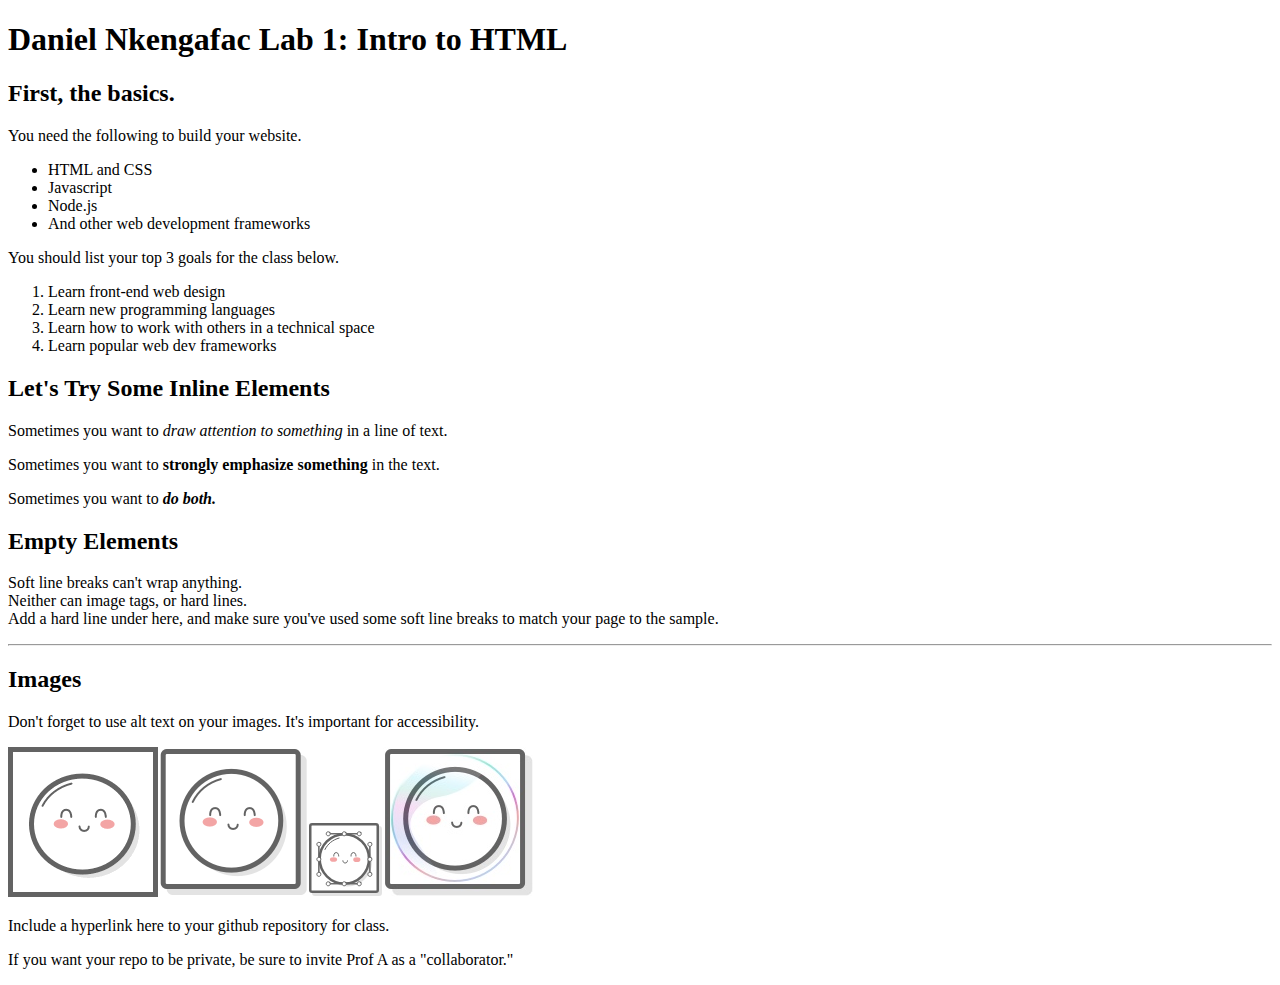
==== client/lab_1/index.html @ eff76066 "adding mochi pictures" ====
<!DOCTYPE html>
<html>
  <head>
    <title>Daniel Nkengafac Lab 1: Intro to HTML</title>
  </head>  
  <body> 
      <h1>Daniel Nkengafac Lab 1: Intro to HTML</h1>
      <h2>First, the basics.</h2>
      <p>You need the following to build your website.</p>
      <ul>
        <li>HTML and CSS</li>
        <li>Javascript</li>
        <li>Node.js</li>
        <li>And other web development frameworks</li>
      </ul>
      <p>You should list your top 3 goals for the class below.</p>
      <ol>
          <li>Learn front-end web design</li>
          <li>Learn new programming languages</li>
          <li>Learn how to work with others in a technical space</li>
          <li>Learn popular web dev frameworks</li>
      </ol>
      <h2>Let's Try Some Inline Elements</h2>
      <p>Sometimes you want to <em>draw attention to something</em> in a line of text.</p>
      <p>Sometimes you want to <strong>strongly emphasize something</strong> in the text.</p>
      <p>Sometimes you want to <em><strong>do both.</strong></em></p>
      <h2>Empty Elements</h2>
      <p>Soft line breaks can't wrap anything. <br/>Neither can image tags, or hard lines.<br/>Add a hard line under here, and make sure you've used some soft line breaks to match your page to the sample.</p>
      
      <hr/>
      <h2>Images</h2>
      <p>Don't forget to use alt text on your images. It's important for accessibility.</p>
      <img src='images/mochi.gif' alt='A dancing mochi ball'/><img src='images/mochi.png'alt='A mochi ball'/><img src='images/mochi.svg'alt='A mochi ball with Bézier handles'/><img src='images/mochi.jpg' alt='A mochi ball in a bubble'/>
      <p>Include a hyperlink here to your github repository for class.</p>
      <p>If you want your repo to be private, be sure to invite Prof A as a "collaborator."</p>

  </body>

</html>
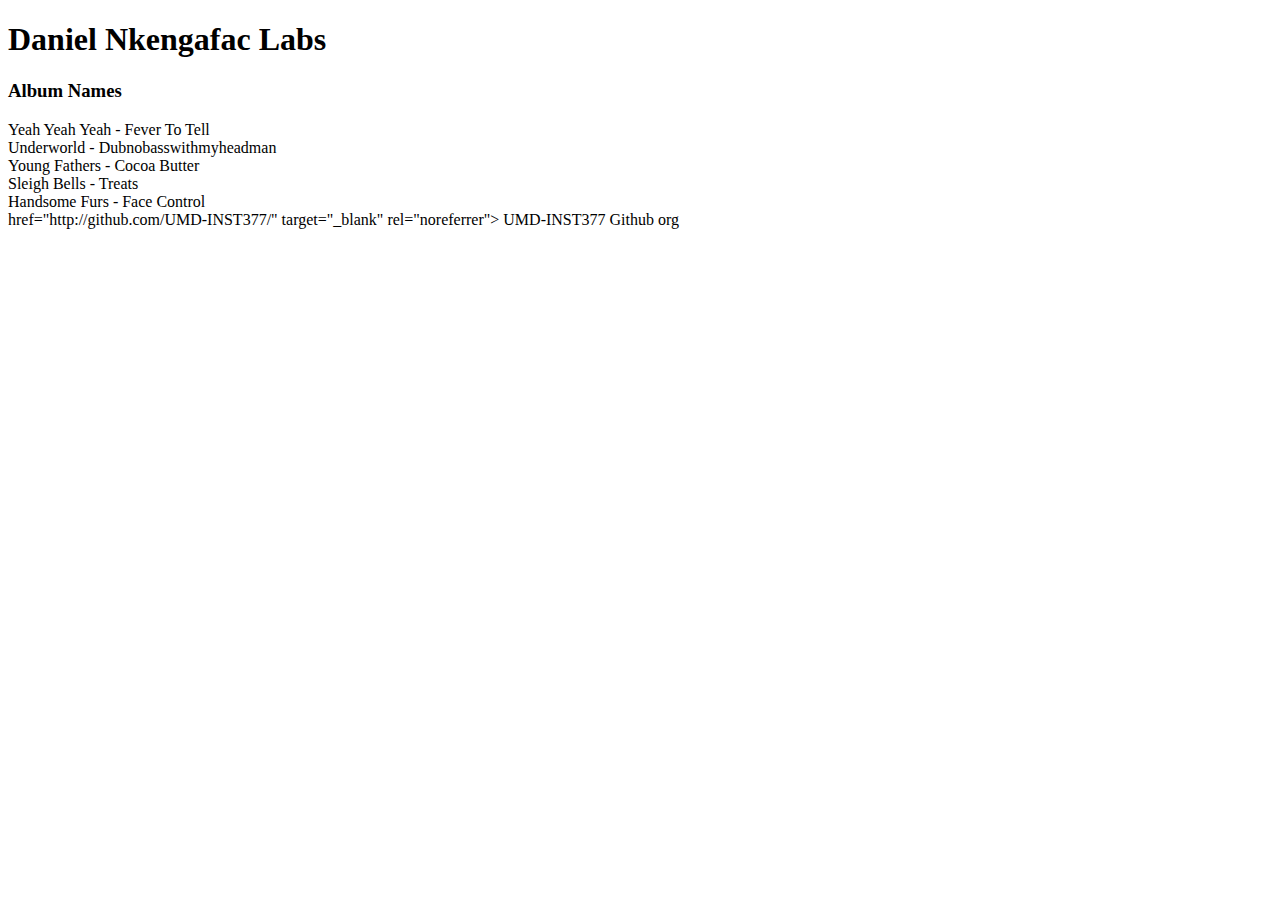
==== commit 90eb06ce: "new updates" ====
--- a/client/lab_1/index.html
+++ b/client/lab_1/index.html
@@ -1,39 +1,23 @@
 <!DOCTYPE html>
-<html>
+<html lang="en">
   <head>
-    <title>Daniel Nkengafac Lab 1: Intro to HTML</title>
-  </head>  
-  <body> 
-      <h1>Daniel Nkengafac Lab 1: Intro to HTML</h1>
-      <h2>First, the basics.</h2>
-      <p>You need the following to build your website.</p>
-      <ul>
-        <li>HTML and CSS</li>
-        <li>Javascript</li>
-        <li>Node.js</li>
-        <li>And other web development frameworks</li>
-      </ul>
-      <p>You should list your top 3 goals for the class below.</p>
-      <ol>
-          <li>Learn front-end web design</li>
-          <li>Learn new programming languages</li>
-          <li>Learn how to work with others in a technical space</li>
-          <li>Learn popular web dev frameworks</li>
-      </ol>
-      <h2>Let's Try Some Inline Elements</h2>
-      <p>Sometimes you want to <em>draw attention to something</em> in a line of text.</p>
-      <p>Sometimes you want to <strong>strongly emphasize something</strong> in the text.</p>
-      <p>Sometimes you want to <em><strong>do both.</strong></em></p>
-      <h2>Empty Elements</h2>
-      <p>Soft line breaks can't wrap anything. <br/>Neither can image tags, or hard lines.<br/>Add a hard line under here, and make sure you've used some soft line breaks to match your page to the sample.</p>
-      
-      <hr/>
-      <h2>Images</h2>
-      <p>Don't forget to use alt text on your images. It's important for accessibility.</p>
-      <img src='images/mochi.gif' alt='A dancing mochi ball'/><img src='images/mochi.png'alt='A mochi ball'/><img src='images/mochi.svg'alt='A mochi ball with Bézier handles'/><img src='images/mochi.jpg' alt='A mochi ball in a bubble'/>
-      <p>Include a hyperlink here to your github repository for class.</p>
-      <p>If you want your repo to be private, be sure to invite Prof A as a "collaborator."</p>
+    <meta charset="UTF-8">
+    <meta http-equiv="X-UA-Compatible" content='IE=edge'>
+    <meta name="viewport" content="width=device-width, initial-scale=1.0">
 
+  <body>
+    <header><h1>Daniel Nkengafac Labs</h1></header>
+    <div>
+      <div>
+        <h3> Album Names</h3>
+        <li>Yeah Yeah Yeah - Fever To Tell</li>
+        <li>Underworld - Dubnobasswithmyheadman</li>
+        <li>Young Fathers - Cocoa Butter</li>
+        <li>Sleigh Bells - Treats</li>
+        <li>Handsome Furs - Face Control</li>
+      </div>
+
+    </div>
+<footer><a>href="http://github.com/UMD-INST377/" target="_blank" rel="noreferrer"> UMD-INST377 Github org</a></footer>
   </body>
-
 </html>
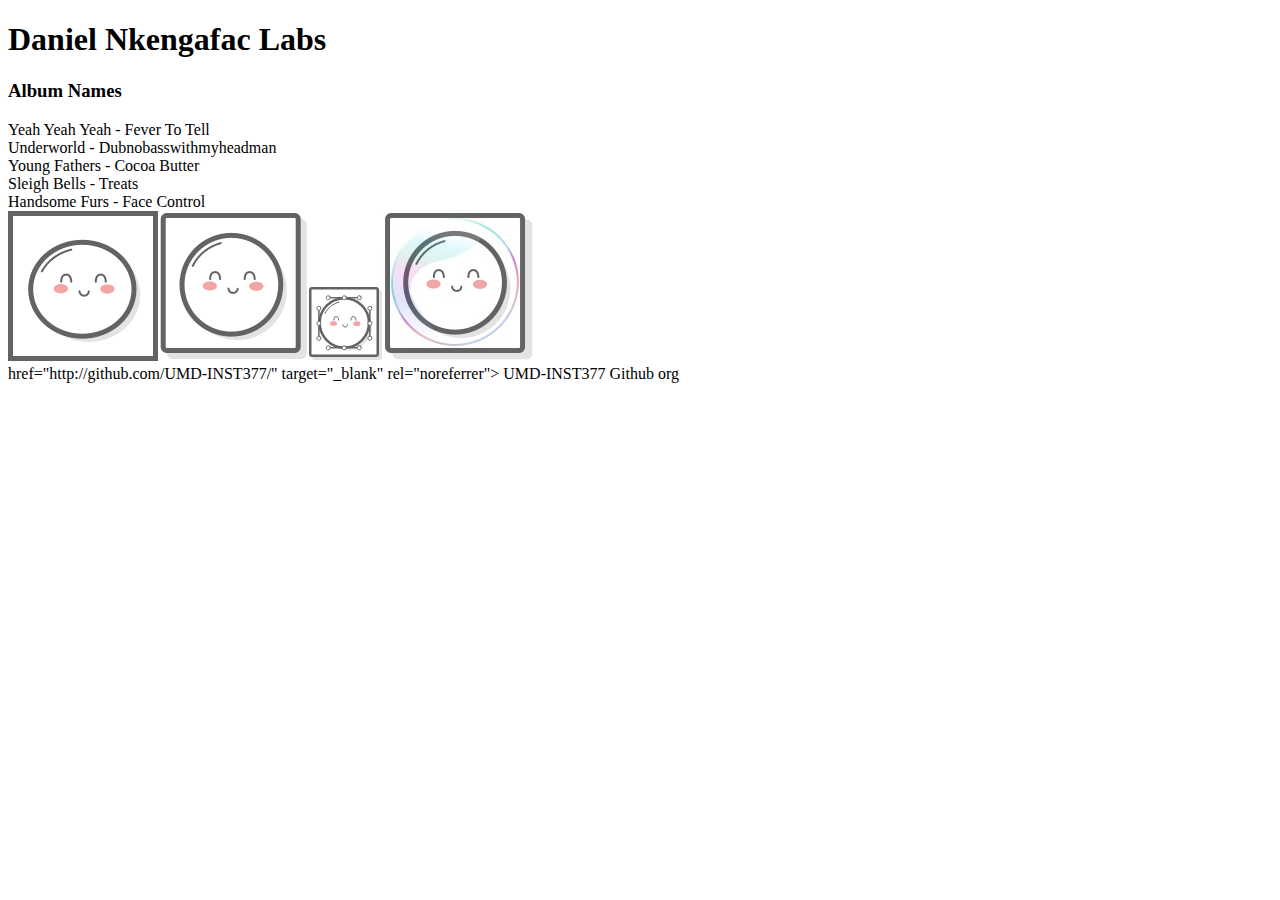
==== commit cc35db80: "images" ====
--- a/client/lab_1/index.html
+++ b/client/lab_1/index.html
@@ -16,6 +16,7 @@
         <li>Sleigh Bells - Treats</li>
         <li>Handsome Furs - Face Control</li>
       </div>
+      <img src='images/mochi.gif' alt='A dancing mochi ball'/><img src='images/mochi.png'alt='A mochi ball'/><img src='images/mochi.svg'alt='A mochi ball with Bézier handles'/><img src='images/mochi.jpg' alt='A mochi ball in a bubble'/>
 
     </div>
 <footer><a>href="http://github.com/UMD-INST377/" target="_blank" rel="noreferrer"> UMD-INST377 Github org</a></footer>
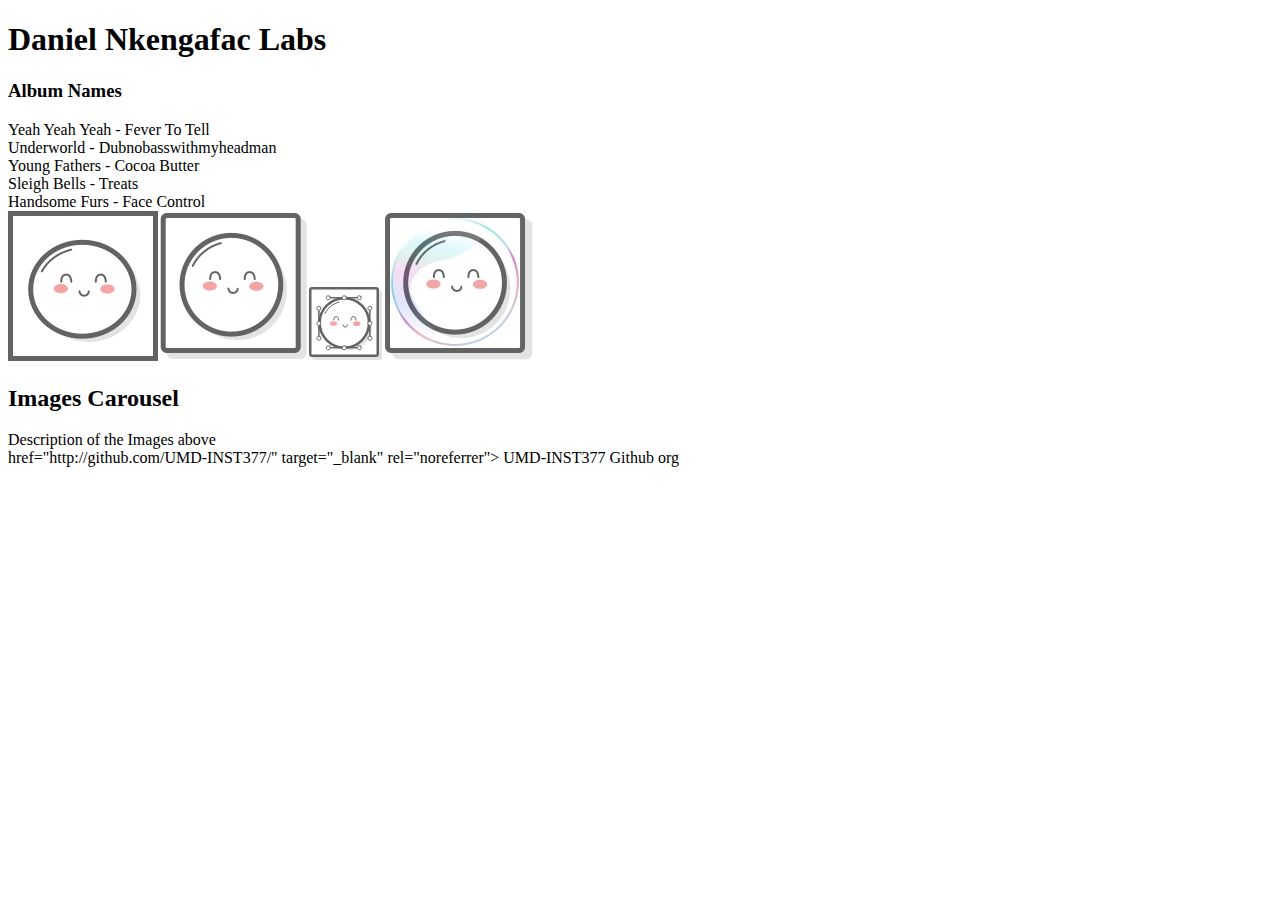
==== commit ccaed0f6: "footer updates" ====
--- a/client/lab_1/index.html
+++ b/client/lab_1/index.html
@@ -19,6 +19,12 @@
       <img src='images/mochi.gif' alt='A dancing mochi ball'/><img src='images/mochi.png'alt='A mochi ball'/><img src='images/mochi.svg'alt='A mochi ball with Bézier handles'/><img src='images/mochi.jpg' alt='A mochi ball in a bubble'/>
 
     </div>
-<footer><a>href="http://github.com/UMD-INST377/" target="_blank" rel="noreferrer"> UMD-INST377 Github org</a></footer>
+    <div>
+      <h2> Images Carousel</h2>
+      <a>Description of the Images above</a>
+      <footer><a>href="http://github.com/UMD-INST377/" target="_blank" rel="noreferrer"> UMD-INST377 Github org</a></footer>
+
+
+    </div>
   </body>
 </html>
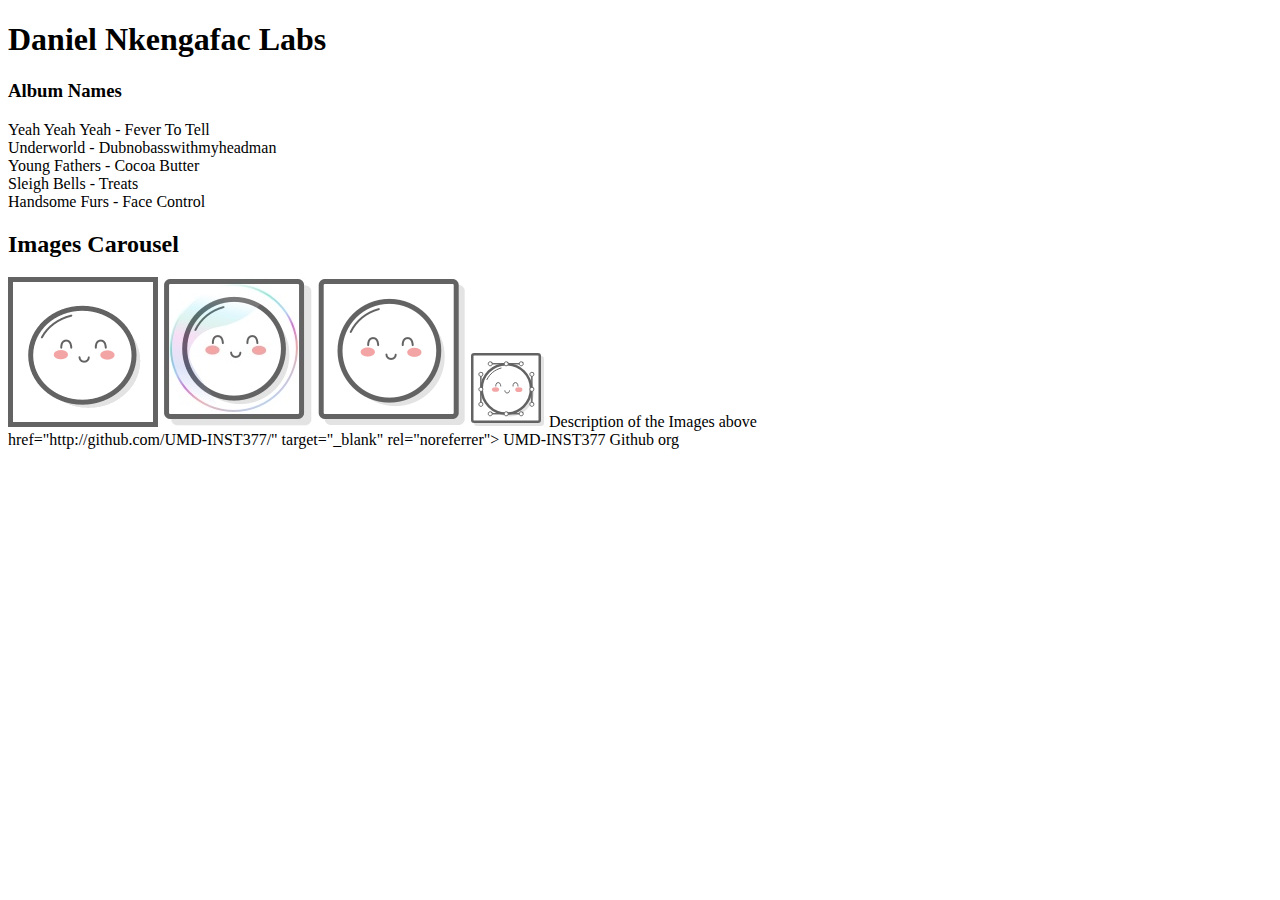
==== commit f3f3c582: "fixing images" ====
--- a/client/lab_1/index.html
+++ b/client/lab_1/index.html
@@ -16,11 +16,13 @@
         <li>Sleigh Bells - Treats</li>
         <li>Handsome Furs - Face Control</li>
       </div>
-      <img src='images/mochi.gif' alt='A dancing mochi ball'/><img src='images/mochi.png'alt='A mochi ball'/><img src='images/mochi.svg'alt='A mochi ball with Bézier handles'/><img src='images/mochi.jpg' alt='A mochi ball in a bubble'/>
-
     </div>
     <div>
       <h2> Images Carousel</h2>
+      <img src='images/mochi.gif' alt='A dancing mochi ball'/>
+      <img src='images/mochi.jpg' alt='A mochi ball in a bubble'/>
+      <img src='images/mochi.png'alt='A mochi ball'/>
+      <img src='images/mochi.svg'alt='A mochi ball with Bézier handles'/>
       <a>Description of the Images above</a>
       <footer><a>href="http://github.com/UMD-INST377/" target="_blank" rel="noreferrer"> UMD-INST377 Github org</a></footer>
 
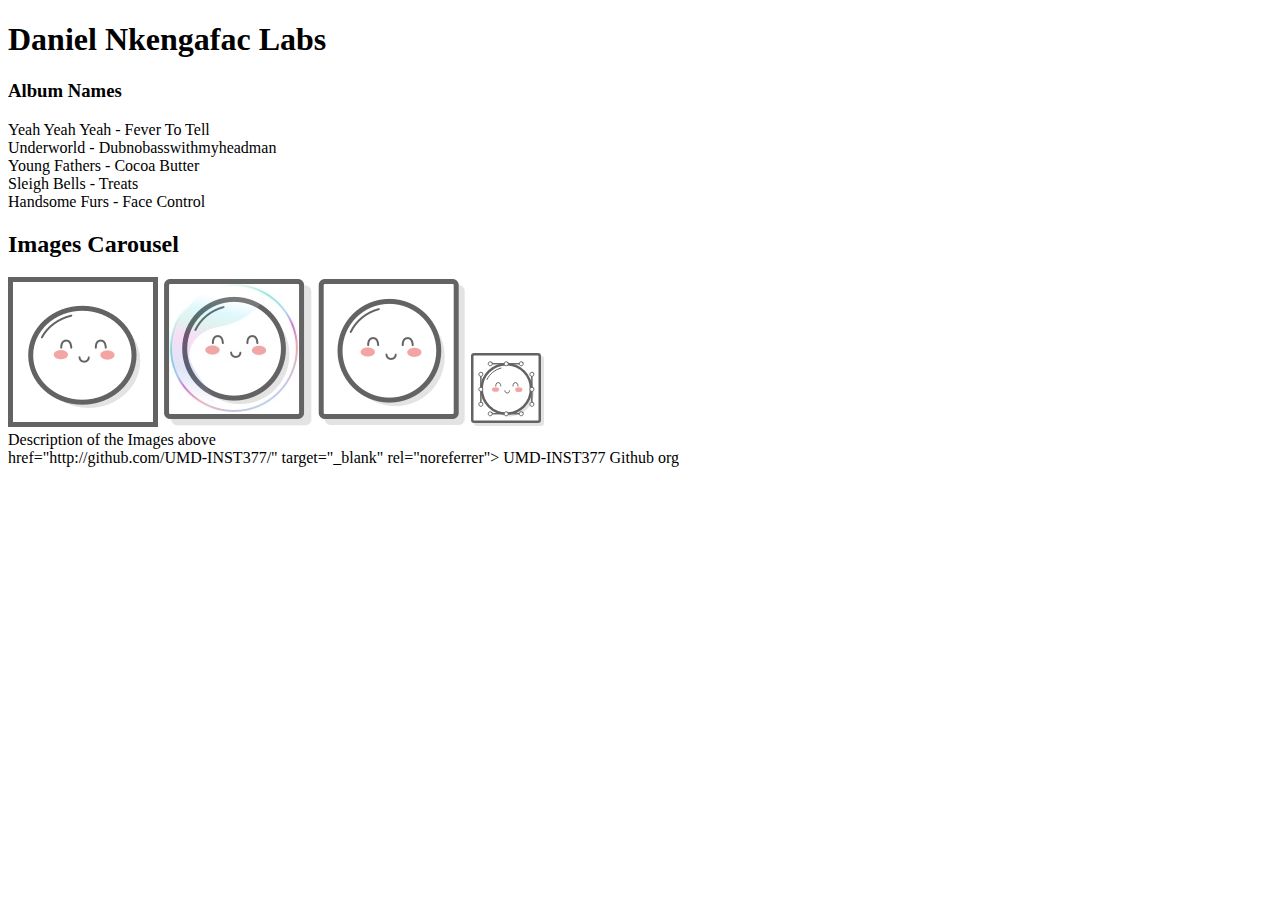
==== commit 9817d74d: "footer update" ====
--- a/client/lab_1/index.html
+++ b/client/lab_1/index.html
@@ -23,10 +23,10 @@
       <img src='images/mochi.jpg' alt='A mochi ball in a bubble'/>
       <img src='images/mochi.png'alt='A mochi ball'/>
       <img src='images/mochi.svg'alt='A mochi ball with Bézier handles'/>
+    </div>
+    <div>
       <a>Description of the Images above</a>
       <footer><a>href="http://github.com/UMD-INST377/" target="_blank" rel="noreferrer"> UMD-INST377 Github org</a></footer>
-
-
     </div>
   </body>
 </html>
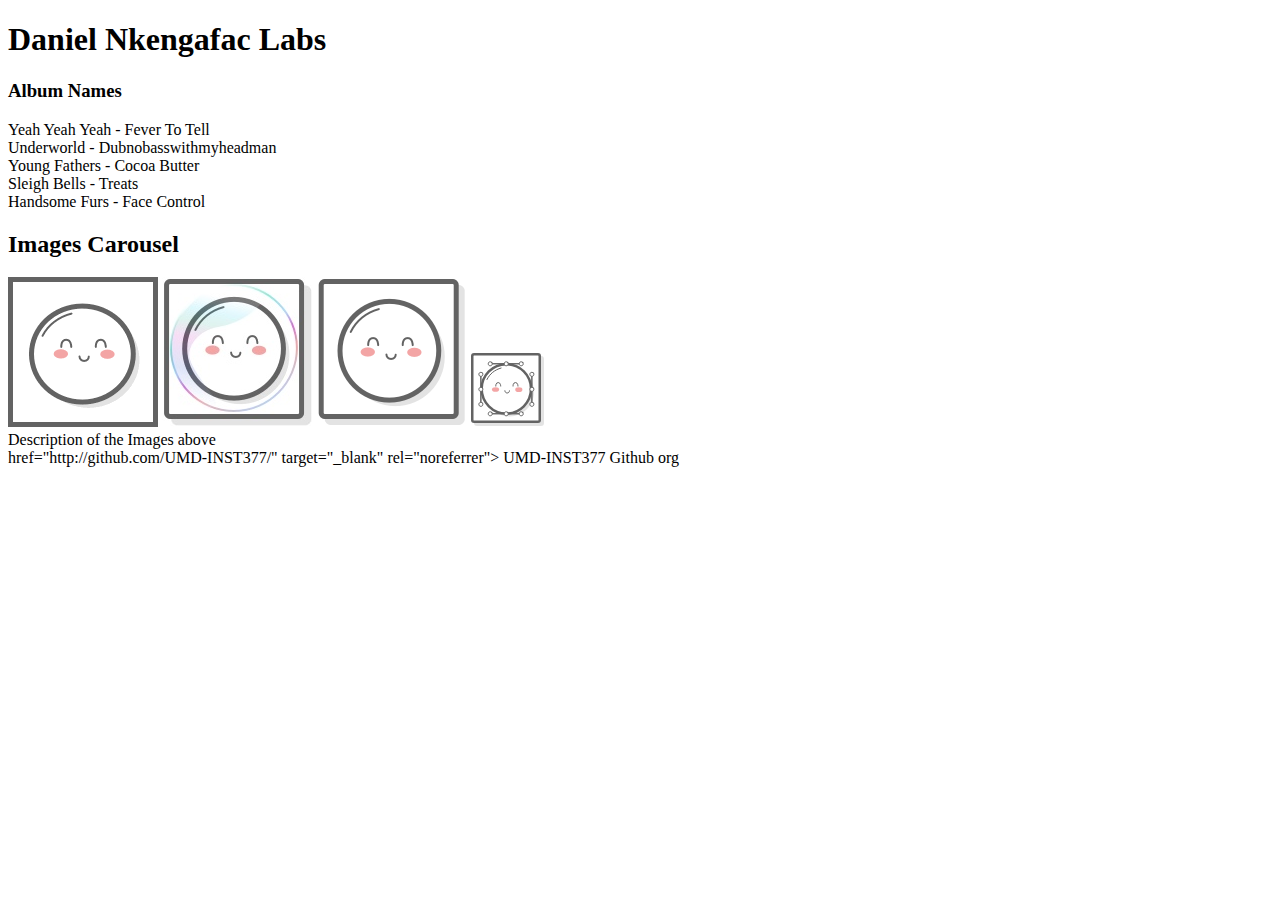
==== commit 8c621836: "update" ====
--- a/client/lab_1/index.html
+++ b/client/lab_1/index.html
@@ -25,6 +25,7 @@
       <img src='images/mochi.svg'alt='A mochi ball with Bézier handles'/>
     </div>
     <div>
+      
       <a>Description of the Images above</a>
       <footer><a>href="http://github.com/UMD-INST377/" target="_blank" rel="noreferrer"> UMD-INST377 Github org</a></footer>
     </div>
